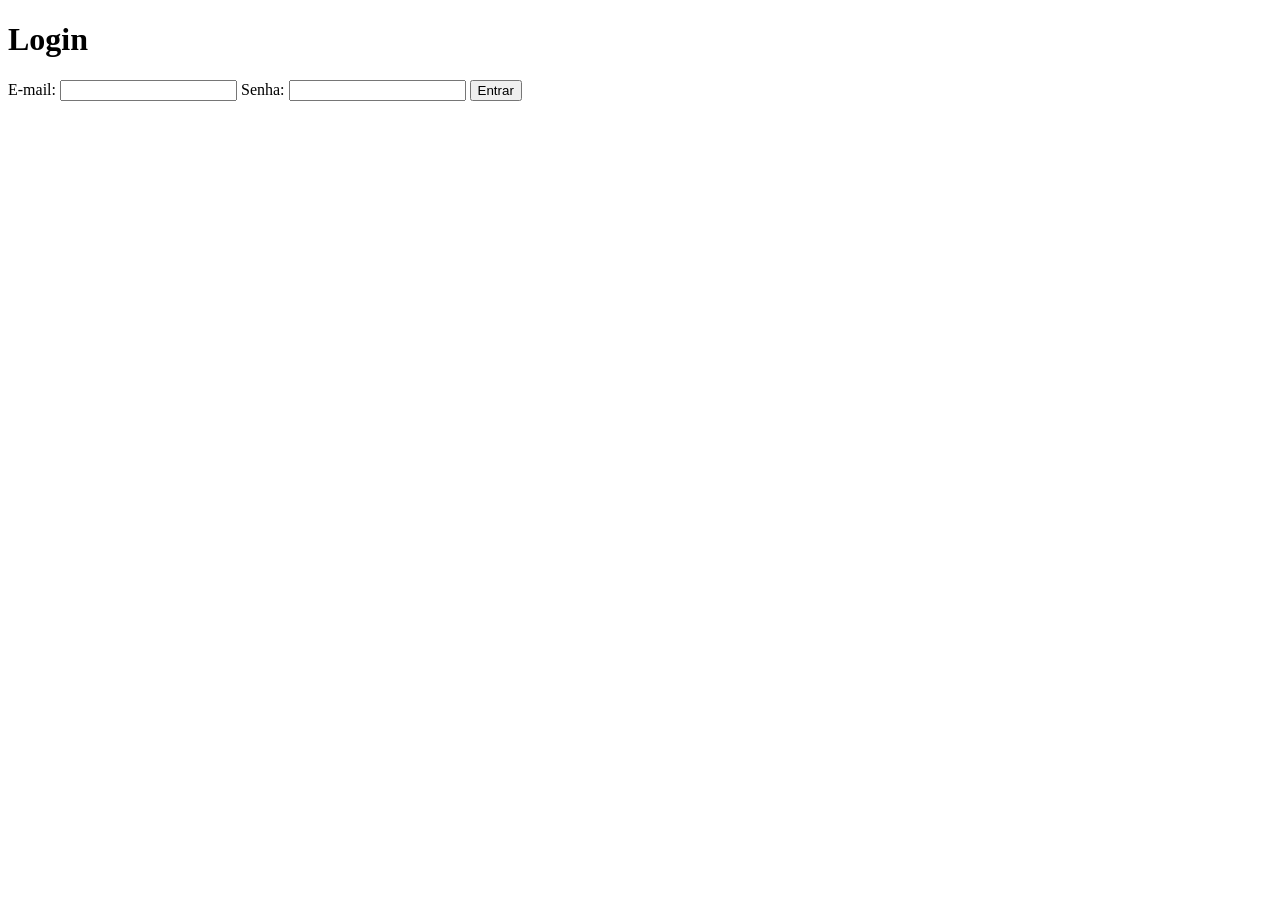
==== index.html @ 4e84e2b0 "Mudança no nome dos arquivos" ====
<!DOCTYPE html>
<html lang="en">
<head>
    <meta charset="UTF-8">
    <meta name="viewport" content="width=device-width, initial-scale=1.0">
    <title>Login-simples</title>
    <link rel="stylesheet" href="style.css">
</head>
<body>
    <div id="Back_login">
        <div id="Login">
            <h1>Login</h1>
            <form id="form">
                <label for="email">E-mail:</label>
                    <input type="text" name="E-mail" id="email" placeholder>
                <label for="senha">Senha:</label>
                    <input type="password" name="Senha" id="senha" placeholder>
                <button type="submit">Entrar</button>
            </form>
        </div>
    </div>
    <script src="script.js"></script>
</body>
</html>
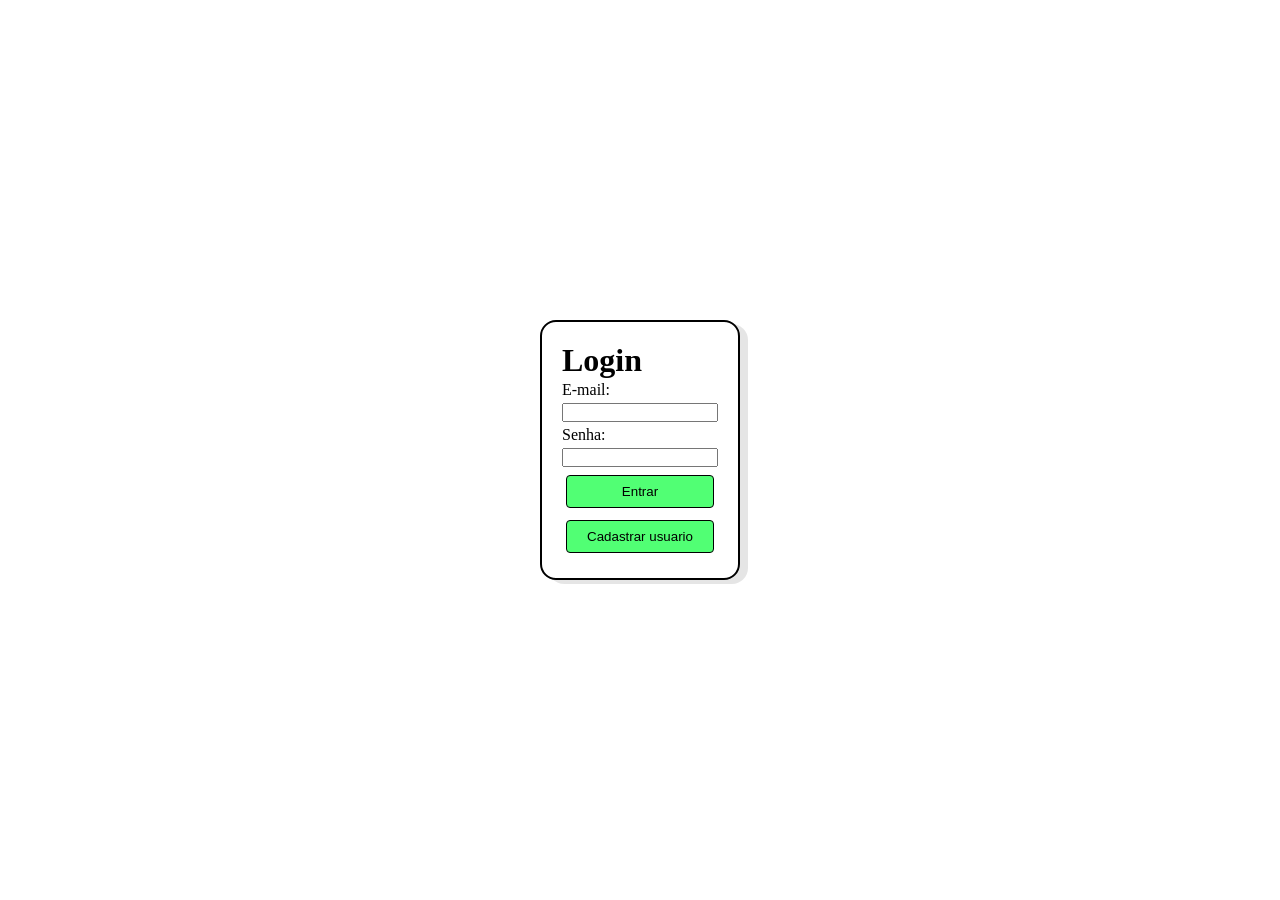
==== commit 648a0b4e: "Fix case sensitivity in stylesheet and script links" ====
--- a/index.html
+++ b/index.html
@@ -4,7 +4,7 @@
     <meta charset="UTF-8">
     <meta name="viewport" content="width=device-width, initial-scale=1.0">
     <title>Login-simples</title>
-    <link rel="stylesheet" href="style.css">
+    <link rel="stylesheet" href="Style.css">
 </head>
 <body>
     <div id="Back_login">
@@ -15,10 +15,11 @@
                     <input type="text" name="E-mail" id="email" placeholder>
                 <label for="senha">Senha:</label>
                     <input type="password" name="Senha" id="senha" placeholder>
-                <button type="submit">Entrar</button>
+                <button type="submit" id="entrar">Entrar</button>
+                <button type="button" id="cadastrar">Cadastrar usuario</button>
             </form>
         </div>
     </div>
-    <script src="script.js"></script>
+    <script src="Script.js"></script>
 </body>
 </html>
--- a/Style.css
+++ b/Style.css
@@ -0,0 +1,43 @@
+* {
+    padding: 0;
+    margin: 0;
+    box-sizing: border-box;
+}
+body {
+    display: flex;
+    justify-content: center;
+    align-items: center;
+    min-height: 100vh;
+}
+#Back_login,
+#Back_cadastro {
+    height: 260px;
+    width: 200px;
+    padding: 4px;
+    border: solid black 2px;
+    border-radius: 16px;
+    box-shadow: 8px 4px rgba(0,0,0,.1);
+}
+#Login,
+#Cadastro {
+    display: flex;
+    flex-direction: column;
+    gap: 2px;
+    margin: 16px;
+}
+#Login form,
+#Cadastro form {
+    display: flex;
+    flex-direction: column;
+    gap: 4px;
+}
+#Login form button,
+#Cadastro form button {
+    margin: 4px;
+    padding: 8px;
+    border: solid black 1px;
+    border-radius: 4px;
+    cursor: pointer;
+    background-color: rgb(81, 255, 116);
+}
+
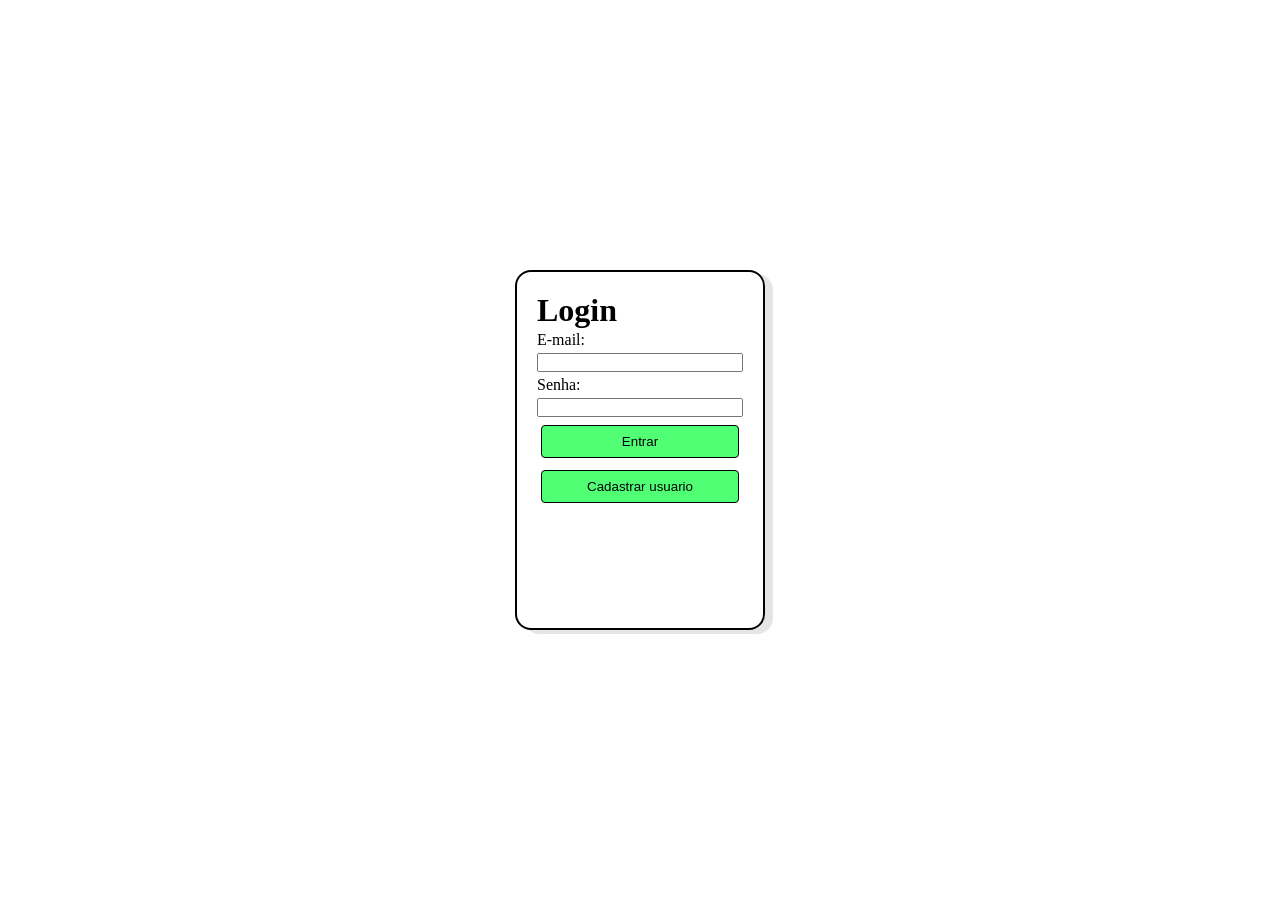
==== commit 57040a28: "Criação de arquivos para vendedor e cliente, atualização do formulario para comportar essas mudanças" ====
--- a/index.html
+++ b/index.html
@@ -16,7 +16,7 @@
                 <label for="senha">Senha:</label>
                     <input type="password" name="Senha" id="senha" placeholder>
                 <button type="submit" id="entrar">Entrar</button>
-                <button type="button" id="cadastrar">Cadastrar usuario</button>
+                <button type="button" id="cadastrar" href="cadastrar.html">Cadastrar usuario</button>
             </form>
         </div>
     </div>
--- a/Style.css
+++ b/Style.css
@@ -11,8 +11,8 @@
 }
 #Back_login,
 #Back_cadastro {
-    height: 260px;
-    width: 200px;
+    height: 360px;
+    width: 250px;
     padding: 4px;
     border: solid black 2px;
     border-radius: 16px;
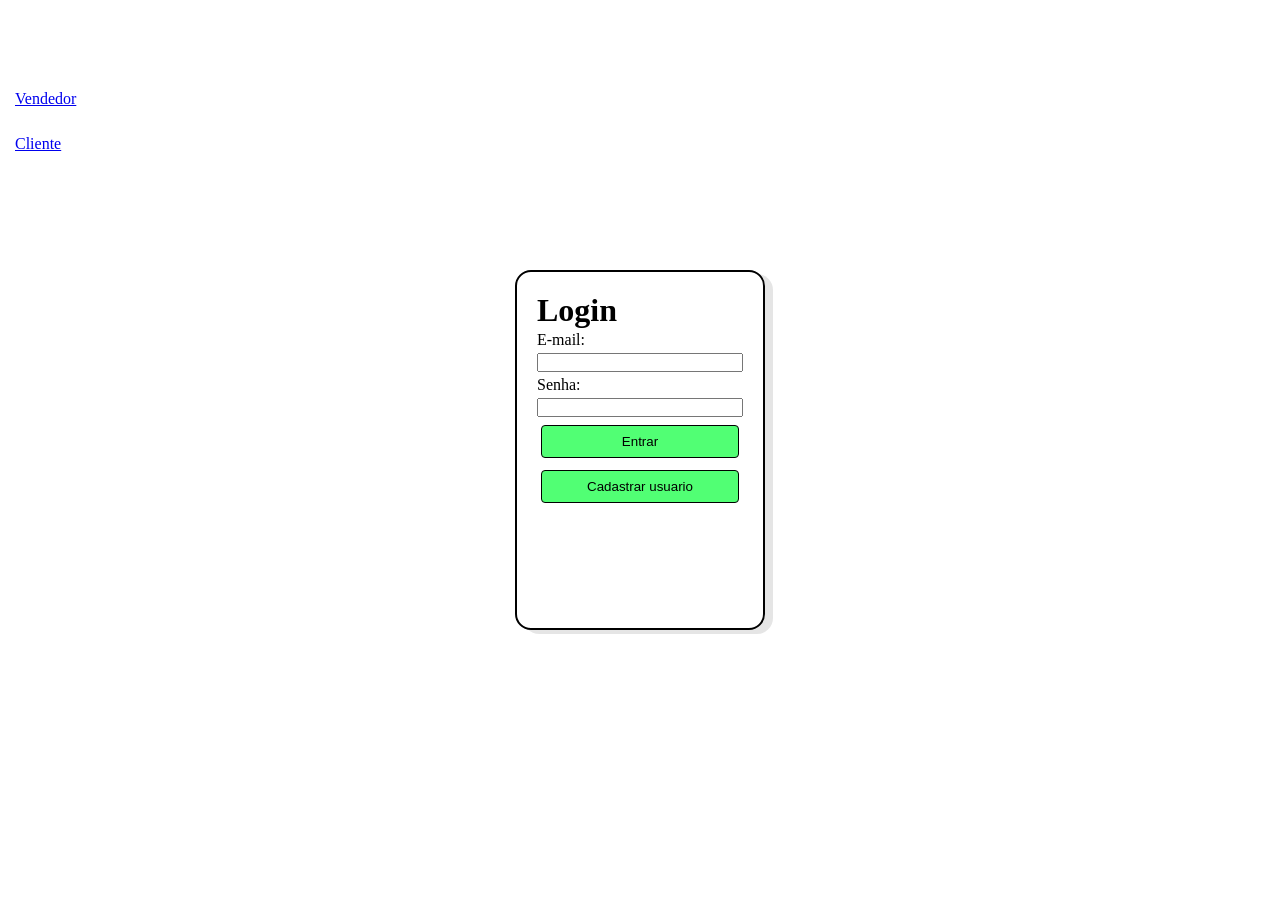
==== commit d74857e0: "Criado botoes temporarios para as paginas de vendedor e cliente" ====
--- a/index.html
+++ b/index.html
@@ -7,6 +7,8 @@
     <link rel="stylesheet" href="Style.css">
 </head>
 <body>
+    <a id="trapaca" href="vendedor.html">Vendedor</a>
+    <a id="trapaca2" href="cliente.html">Cliente</a>
     <div id="Back_login">
         <div id="Login">
             <h1>Login</h1>
--- a/Style.css
+++ b/Style.css
@@ -8,6 +8,17 @@
     justify-content: center;
     align-items: center;
     min-height: 100vh;
+    position: relative;
+}
+#trapaca{
+    position: absolute;
+    left: 15px;
+    top: 10%;
+}
+#trapaca2{
+    position: absolute;
+    left: 15px;
+    top: 15%;
 }
 #Back_login,
 #Back_cadastro {
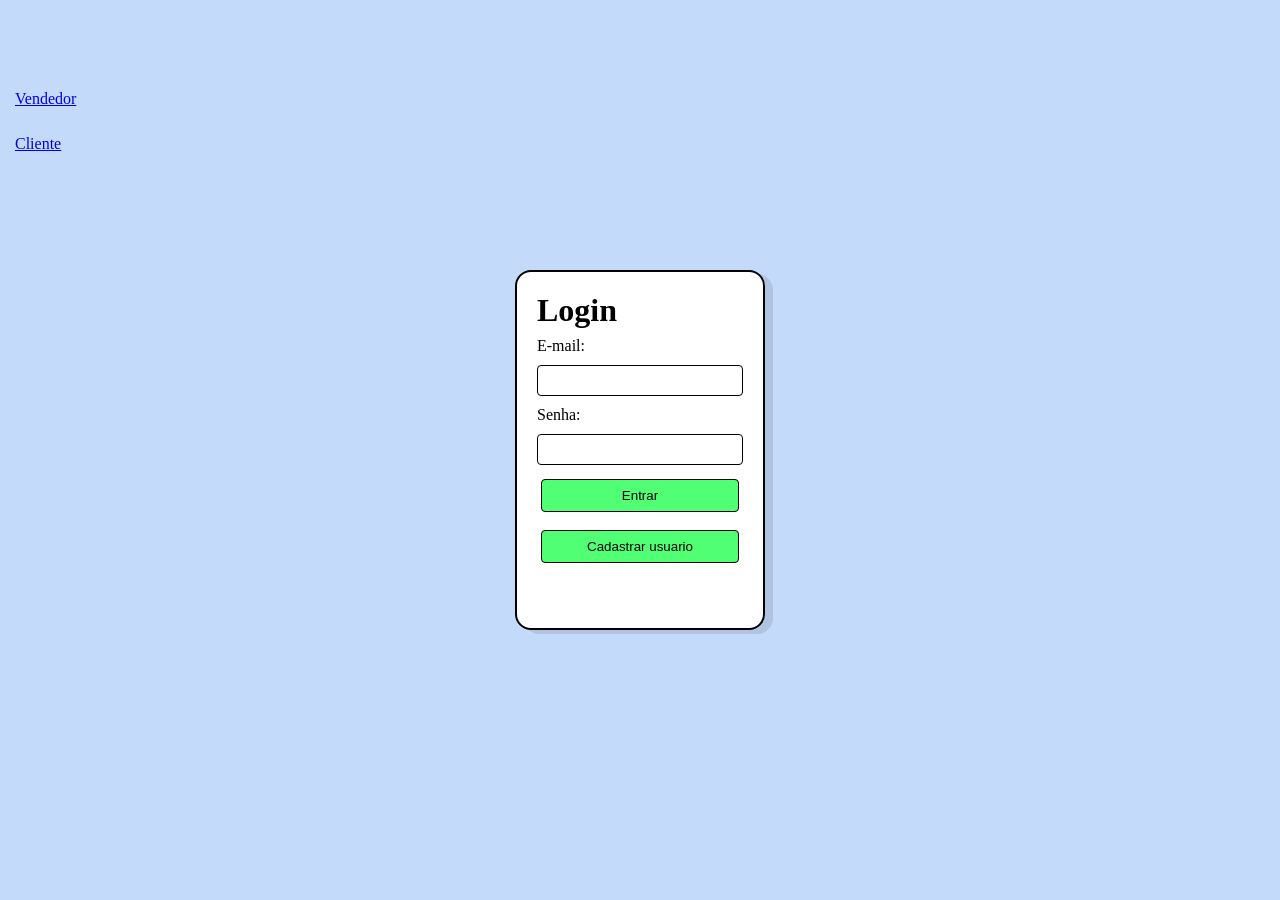
==== commit 2d40ae74: "Repaginação completa da página de cadastro" ====
--- a/index.html
+++ b/index.html
@@ -18,7 +18,7 @@
                 <label for="senha">Senha:</label>
                     <input type="password" name="Senha" id="senha" placeholder>
                 <button type="submit" id="entrar">Entrar</button>
-                <button type="button" id="cadastrar" href="cadastrar.html">Cadastrar usuario</button>
+                <button type="button" id="cadastrar">Cadastrar usuario</button>
             </form>
         </div>
     </div>
--- a/Style.css
+++ b/Style.css
@@ -1,47 +1,102 @@
+
 * {
     padding: 0;
     margin: 0;
     box-sizing: border-box;
 }
+
 body {
     display: flex;
     justify-content: center;
     align-items: center;
     min-height: 100vh;
+    padding: 24px 0;
     position: relative;
+    background-color: #c4dafa;
 }
-#trapaca{
+
+#trapaca {
     position: absolute;
     left: 15px;
     top: 10%;
 }
-#trapaca2{
+
+#trapaca2 {
     position: absolute;
     left: 15px;
     top: 15%;
 }
+
+/* LOGIN E CADASTRO */
+
 #Back_login,
 #Back_cadastro {
-    height: 360px;
-    width: 250px;
     padding: 4px;
     border: solid black 2px;
     border-radius: 16px;
     box-shadow: 8px 4px rgba(0,0,0,.1);
+    background-color: white;
 }
+
+#Back_login {
+    height: 360px;
+    width: 250px;
+}
+
+#Back_cadastro {
+    width: 340px;
+    height: auto;
+}
+
+/* CONTEÚDO */
+
 #Login,
 #Cadastro {
     display: flex;
     flex-direction: column;
-    gap: 2px;
+    gap: 8px;
     margin: 16px;
 }
+
 #Login form,
 #Cadastro form {
     display: flex;
     flex-direction: column;
-    gap: 4px;
+    gap: 10px;
 }
+
+/* CAMPOS */
+
+#Login input,
+#Cadastro input,
+#Login select,
+#Cadastro select {
+    width: 100%;
+    padding: 7px;
+    border: 1px solid black;
+    border-radius: 4px;
+}
+
+#Cadastro fieldset {
+    display: flex;
+    flex-direction: column;
+    gap: 6px;
+    padding: 10px;
+    border: 1px solid #777;
+    border-radius: 6px;
+}
+
+#Cadastro legend {
+    padding: 0 5px;
+    font-weight: bold;
+}
+
+#dadosAdicionais {
+    margin-top: 10px;
+}
+
+/* BOTÕES */
+
 #Login form button,
 #Cadastro form button {
     margin: 4px;
@@ -52,3 +107,8 @@
     background-color: rgb(81, 255, 116);
 }
 
+/* RESPEITA O ATRIBUTO HIDDEN */
+
+[hidden] {
+    display: none !important;
+}
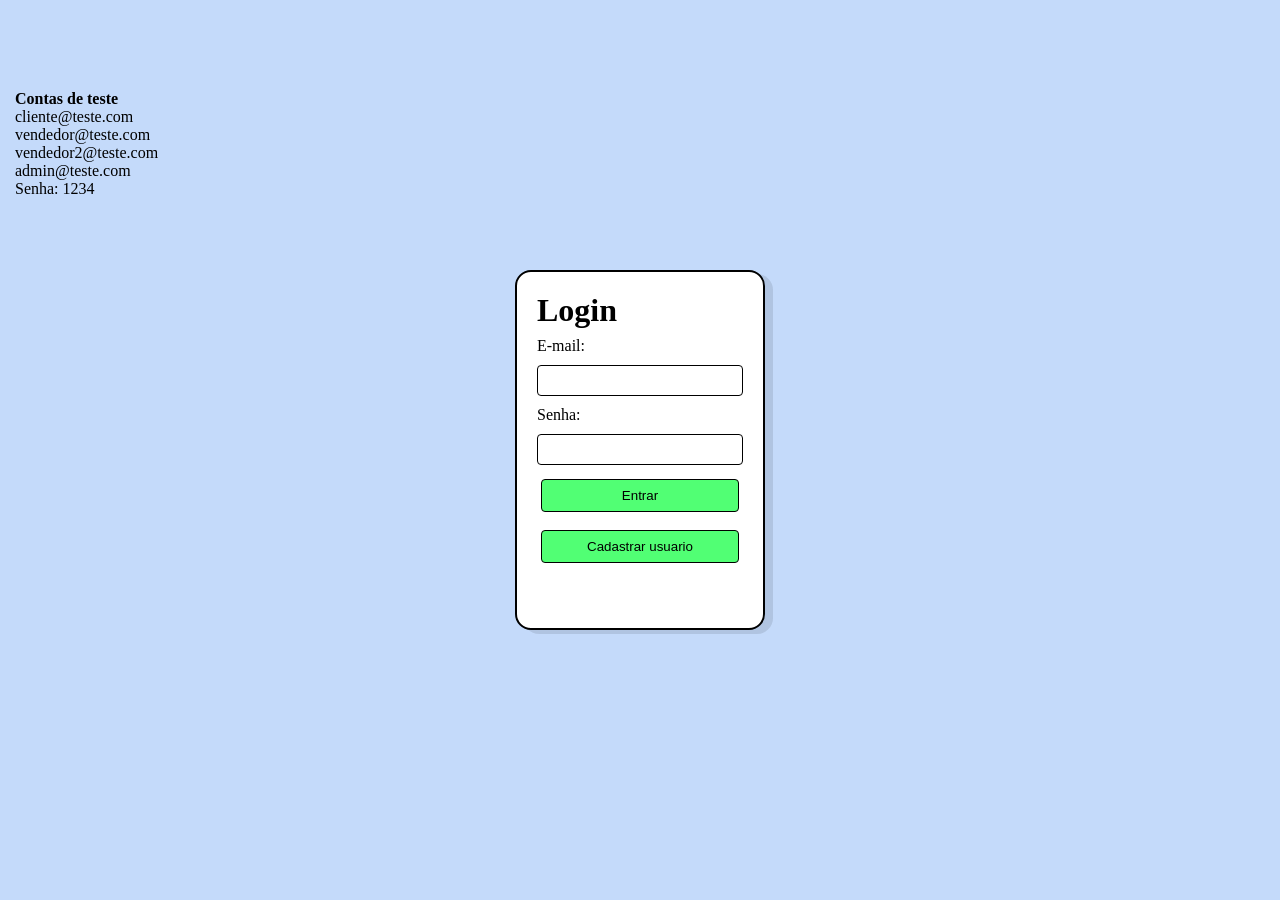
==== commit 230b43dc: "Aqui é a parte em que começo a utilizar I.A para construção dos códigos, antes utilizava para inform" ====
--- a/index.html
+++ b/index.html
@@ -1,20 +1,27 @@
 <!DOCTYPE html>
-<html lang="en">
+<html lang="pt-br">
 <head>
     <meta charset="UTF-8">
     <meta name="viewport" content="width=device-width, initial-scale=1.0">
-    <title>Login-simples</title>
-    <link rel="stylesheet" href="Style.css">
+    <title>Central de Ar LTDA</title>
+    <link rel="stylesheet" href="login.css">
 </head>
 <body>
-    <a id="trapaca" href="vendedor.html">Vendedor</a>
-    <a id="trapaca2" href="cliente.html">Cliente</a>
+    <!-- CONTAS DE TESTE (temporário) -->
+    <div id="trapaca">
+        <strong>Contas de teste</strong><br>
+        cliente@teste.com<br>
+        vendedor@teste.com<br>
+        vendedor2@teste.com<br>
+        admin@teste.com<br>
+        Senha: 1234
+    </div>
     <div id="Back_login">
         <div id="Login">
             <h1>Login</h1>
             <form id="form">
                 <label for="email">E-mail:</label>
-                    <input type="text" name="E-mail" id="email" placeholder>
+                    <input type="email" name="E-mail" id="email" placeholder>
                 <label for="senha">Senha:</label>
                     <input type="password" name="Senha" id="senha" placeholder>
                 <button type="submit" id="entrar">Entrar</button>
@@ -22,6 +29,8 @@
             </form>
         </div>
     </div>
+    <script src="dados.js"></script>
+    <script src="sessao.js"></script>
     <script src="Script.js"></script>
 </body>
 </html>
--- a/login.css
+++ b/login.css
@@ -0,0 +1,114 @@
+
+* {
+    padding: 0;
+    margin: 0;
+    box-sizing: border-box;
+}
+
+body {
+    display: flex;
+    justify-content: center;
+    align-items: center;
+    min-height: 100vh;
+    padding: 24px 0;
+    position: relative;
+    background-color: #c4dafa;
+}
+
+#trapaca {
+    position: absolute;
+    left: 15px;
+    top: 10%;
+}
+
+#trapaca2 {
+    position: absolute;
+    left: 15px;
+    top: 15%;
+}
+
+/* LOGIN E CADASTRO */
+
+#Back_login,
+#Back_cadastro {
+    padding: 4px;
+    border: solid black 2px;
+    border-radius: 16px;
+    box-shadow: 8px 4px rgba(0,0,0,.1);
+    background-color: white;
+}
+
+#Back_login {
+    height: 360px;
+    width: 250px;
+}
+
+#Back_cadastro {
+    width: 340px;
+    height: auto;
+}
+
+/* CONTEÚDO */
+
+#Login,
+#Cadastro {
+    display: flex;
+    flex-direction: column;
+    gap: 8px;
+    margin: 16px;
+}
+
+#Login form,
+#Cadastro form {
+    display: flex;
+    flex-direction: column;
+    gap: 10px;
+}
+
+/* CAMPOS */
+
+#Login input,
+#Cadastro input,
+#Login select,
+#Cadastro select {
+    width: 100%;
+    padding: 7px;
+    border: 1px solid black;
+    border-radius: 4px;
+}
+
+#Cadastro fieldset {
+    display: flex;
+    flex-direction: column;
+    gap: 6px;
+    padding: 10px;
+    border: 1px solid #777;
+    border-radius: 6px;
+}
+
+#Cadastro legend {
+    padding: 0 5px;
+    font-weight: bold;
+}
+
+#dadosAdicionais {
+    margin-top: 10px;
+}
+
+/* BOTÕES */
+
+#Login form button,
+#Cadastro form button {
+    margin: 4px;
+    padding: 8px;
+    border: solid black 1px;
+    border-radius: 4px;
+    cursor: pointer;
+    background-color: rgb(81, 255, 116);
+}
+
+/* RESPEITA O ATRIBUTO HIDDEN */
+
+[hidden] {
+    display: none !important;
+}
